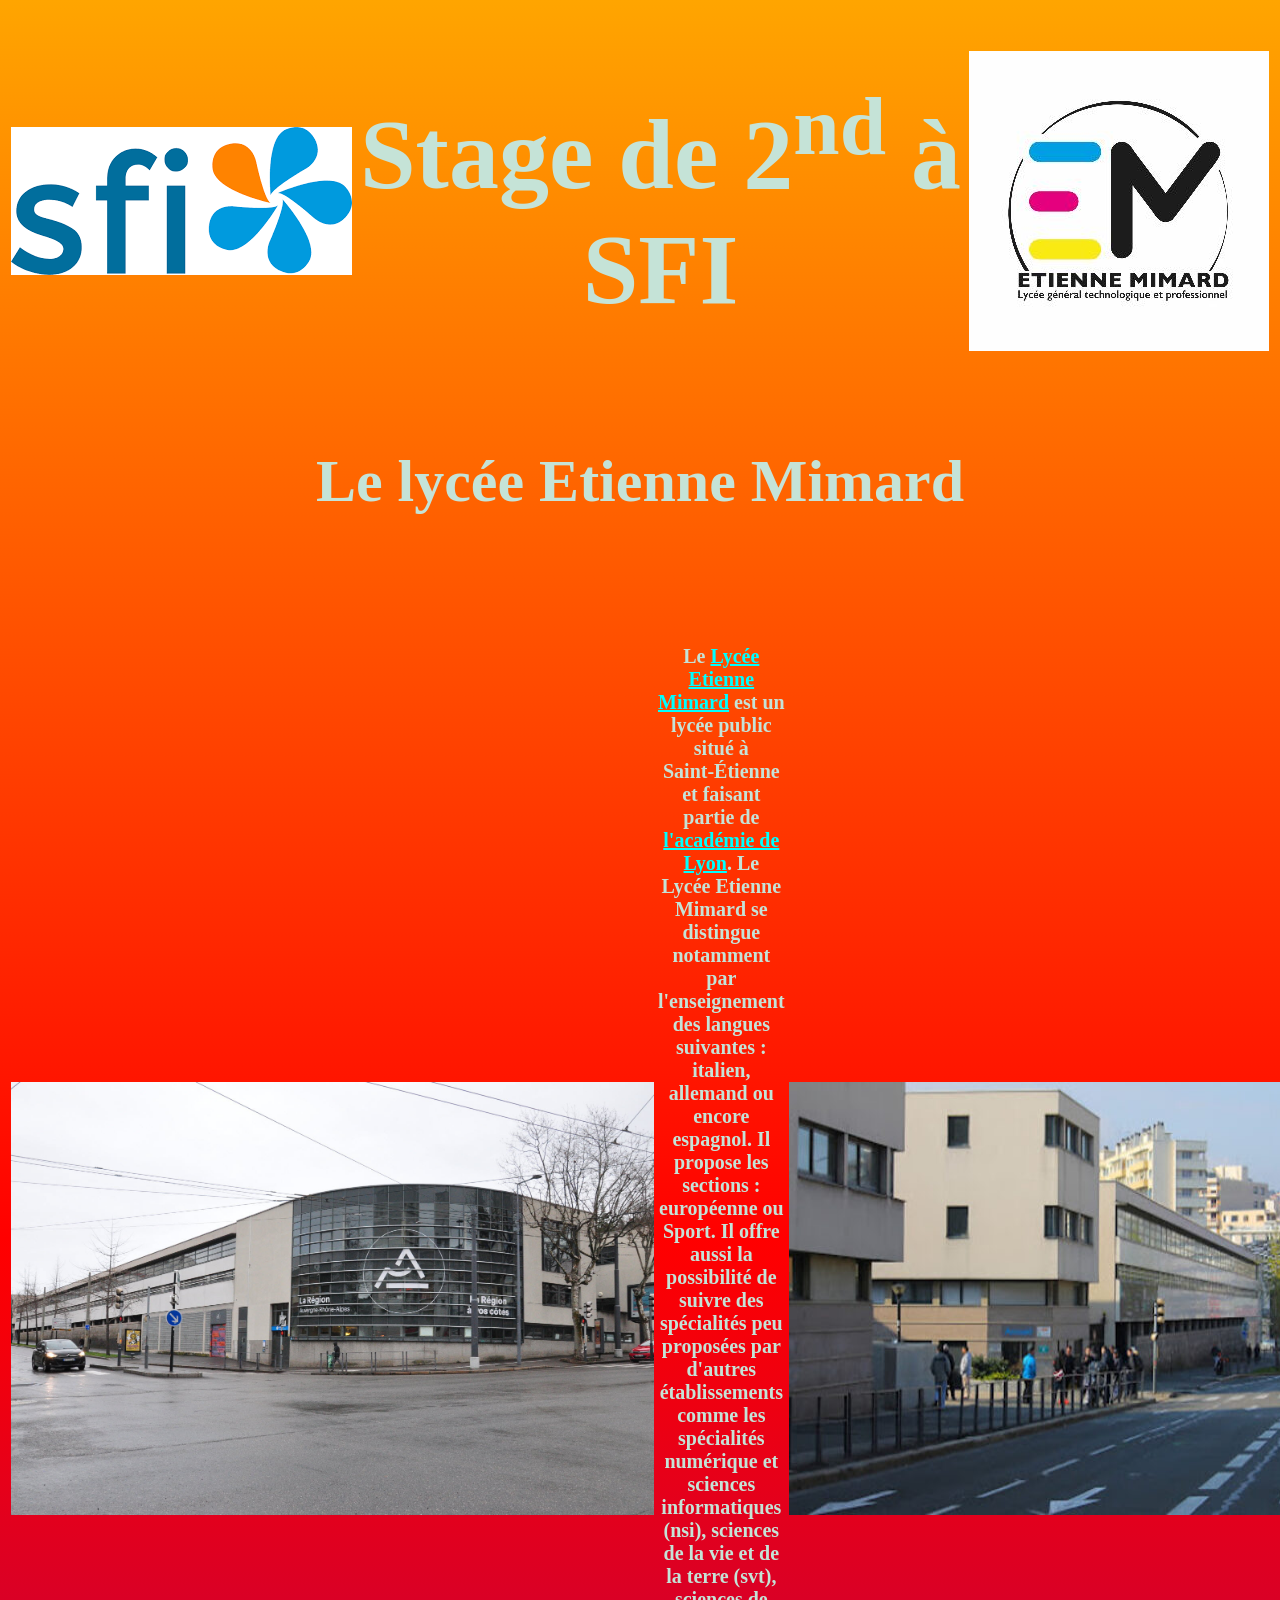
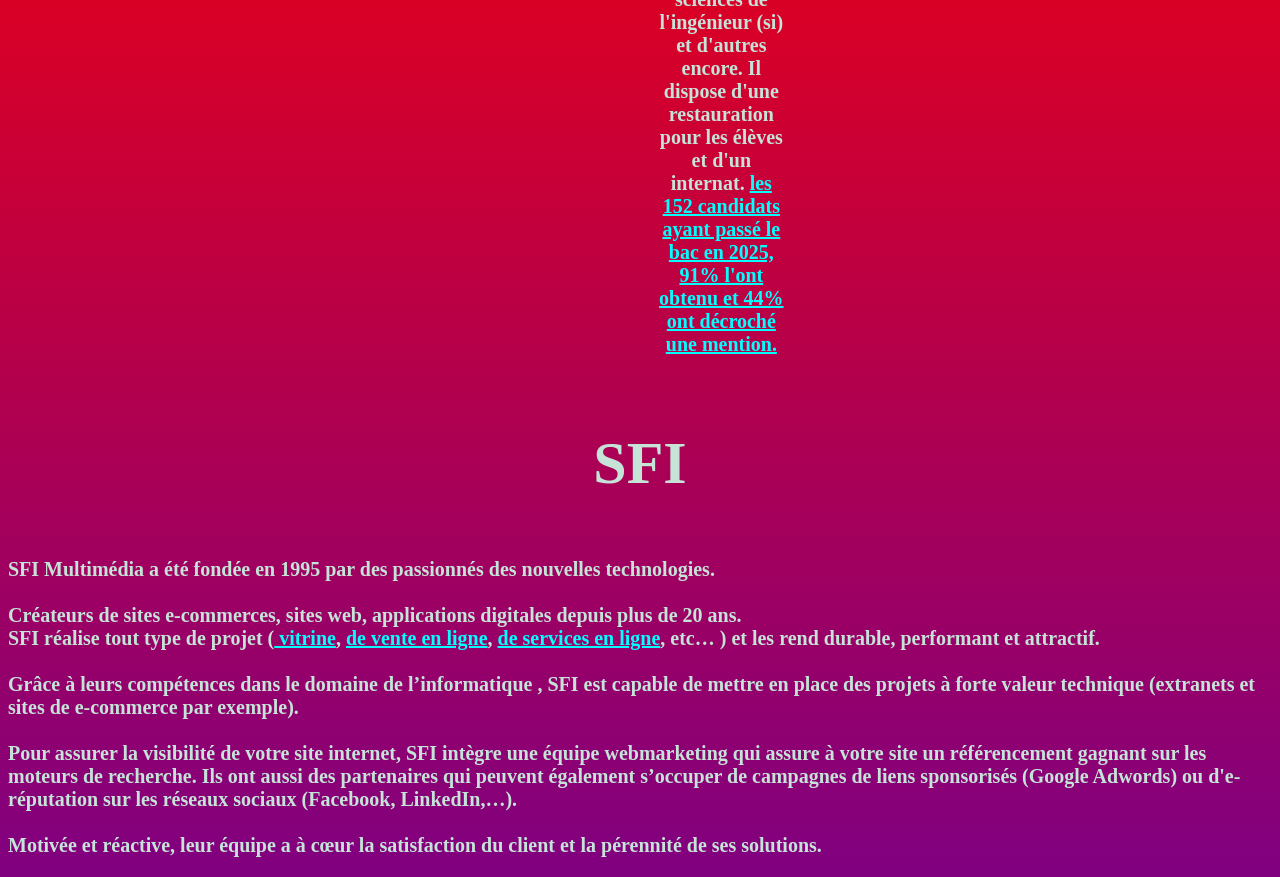
==== Index.html @ 53d0c10e "contenu html" ====
<!DOCTYPE html>
<html lang="fr">
<head>
    <meta charset="UTF-8">
    <meta name="viewport" content="width=device-width, initial-scale=1.0">
    <link rel="stylesheet" href="./style.css">
    <title>stage SFI</title>
</head>
<body class="lineaire-simple">
    <table>
        <tr>
            <th><a href="https://etienne-mimard.ent.auvergnerhonealpes.fr/" target="_blank"><img src="./images/logo_sfi.png"></a></th>
            <th><h1>Stage de 2<sup>nd</sup> à SFI</h1></th>
            <th><a href="https://www.sfi.fr/" target="_blank"><img src="./images/logo_mimard.JPG"></a></th>
        </tr>
    </table>

    <section>
    <center><h2>Le lycée Etienne Mimard</h2></center>
    <br><br>
    <table>
        <tr>
            <th><img src="./images/lycée.jpg" width="643" height="433"></th>
            <th><h3>Le <a href="https://etienne-mimard.ent.auvergnerhonealpes.fr/" target="_blank">Lycée Etienne Mimard</a> est un lycée public situé à Saint-Étienne et faisant partie de <a href="https://www.ac-lyon.fr/" target="_blank">l'académie de Lyon</a>. Le Lycée Etienne Mimard se distingue notamment par l'enseignement des langues suivantes : italien, allemand ou encore espagnol. Il propose les sections : européenne ou Sport. Il offre aussi la possibilité de suivre des spécialités peu proposées par d'autres établissements comme les spécialités numérique et sciences informatiques (nsi), sciences de la vie et de la terre (svt), sciences de l'ingénieur (si) et d'autres encore. Il dispose d'une restauration pour les élèves et d'un internat. <a href="https://www.letudiant.fr/lycee/annuaire-des-lycees/fiche/lycee-general-et-technologique-etienne-mimard-42.html#presentation" target="_blank"> les 152 candidats ayant passé le bac en 2025, 91% l'ont obtenu et 44% ont décroché une mention.</a></th><h3></th>
            <th><img src="./images/lycée_Mimard.jpg " width="643" height="433"></th>
        </tr>
    </table>
    </section>
    <section>
        <center><h2>SFI<sub></sub></h2></center>
        <h3>SFI Multimédia a été fondée en 1995 par des passionnés des nouvelles technologies. <br><br>Créateurs de sites e-commerces, sites web, applications digitales depuis plus de 20 ans. <br>SFI réalise tout type de projet (<a href="https://www.sfi.fr/metiers/sites-vitrines/" target="_blank"> vitrine</a>, <a href="https://www.sfi.fr/metiers/e-commerce/" target="_blank"> de vente en ligne</a>, <a href="https://www.sfi.fr/automatisation-et-intelligence-artificielle/" target="_blank"> de services en ligne</a>, etc… ) et les rend durable, performant et attractif. <br><br>Grâce à leurs compétences dans le domaine de l’informatique , SFI est capable de mettre en place des projets à forte valeur technique (extranets et sites de e-commerce par exemple). <br><br>Pour assurer la visibilité de votre site internet, SFI intègre une équipe webmarketing qui assure à votre site un référencement gagnant sur les moteurs de recherche. Ils ont aussi des partenaires qui peuvent également s’occuper de campagnes de liens sponsorisés (Google Adwords) ou d'e-réputation sur les réseaux sociaux (Facebook, LinkedIn,…). <br><br>Motivée et réactive, leur équipe a à cœur la satisfaction du client et la pérennité de ses solutions.</h3>
    </section>
</body>
</html>
---- style.css ----
a{
    color: #00ffff;
}
h1{
    font-size: 100px;
}
h2{
    font-size: 60px;
}
h3{
    font-size: 20px;
}
body.lineaire-simple {
  background: linear-gradient(orange, red,purple);
  color: #c5e3d7;
}
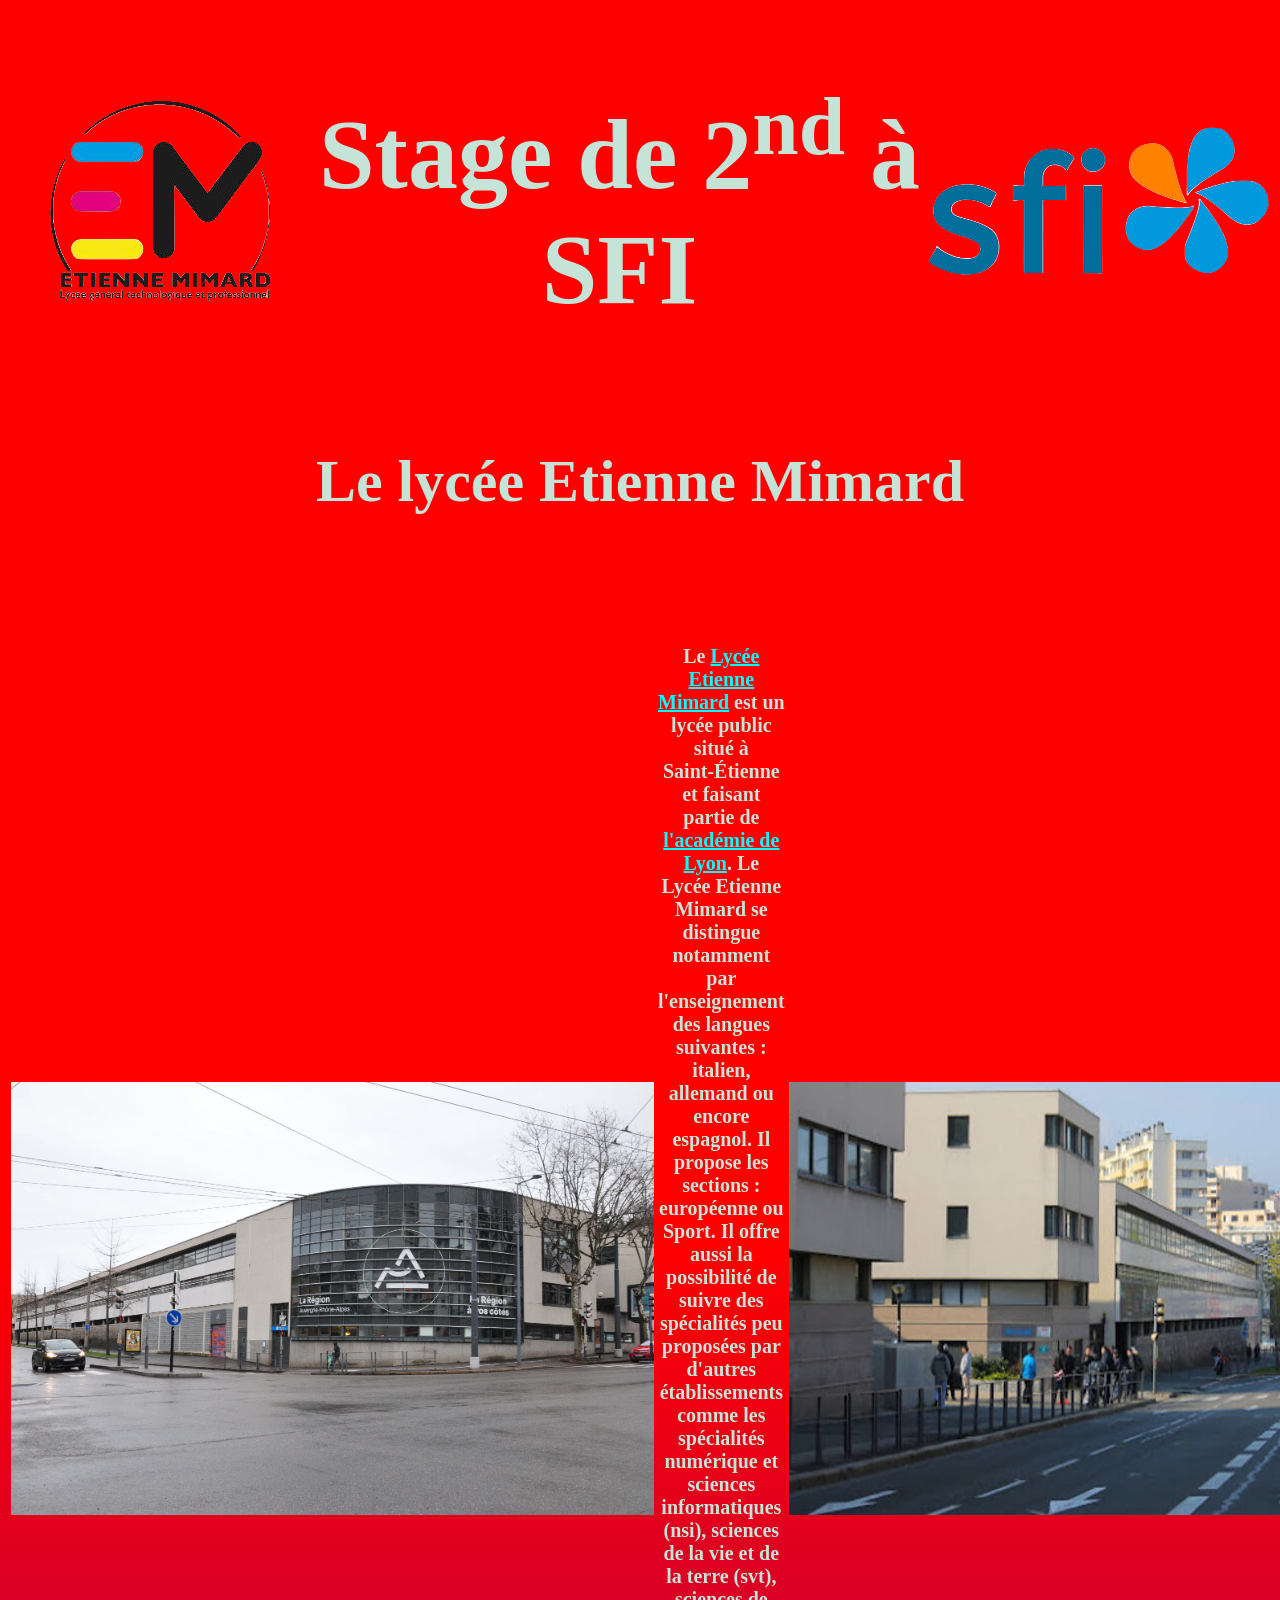
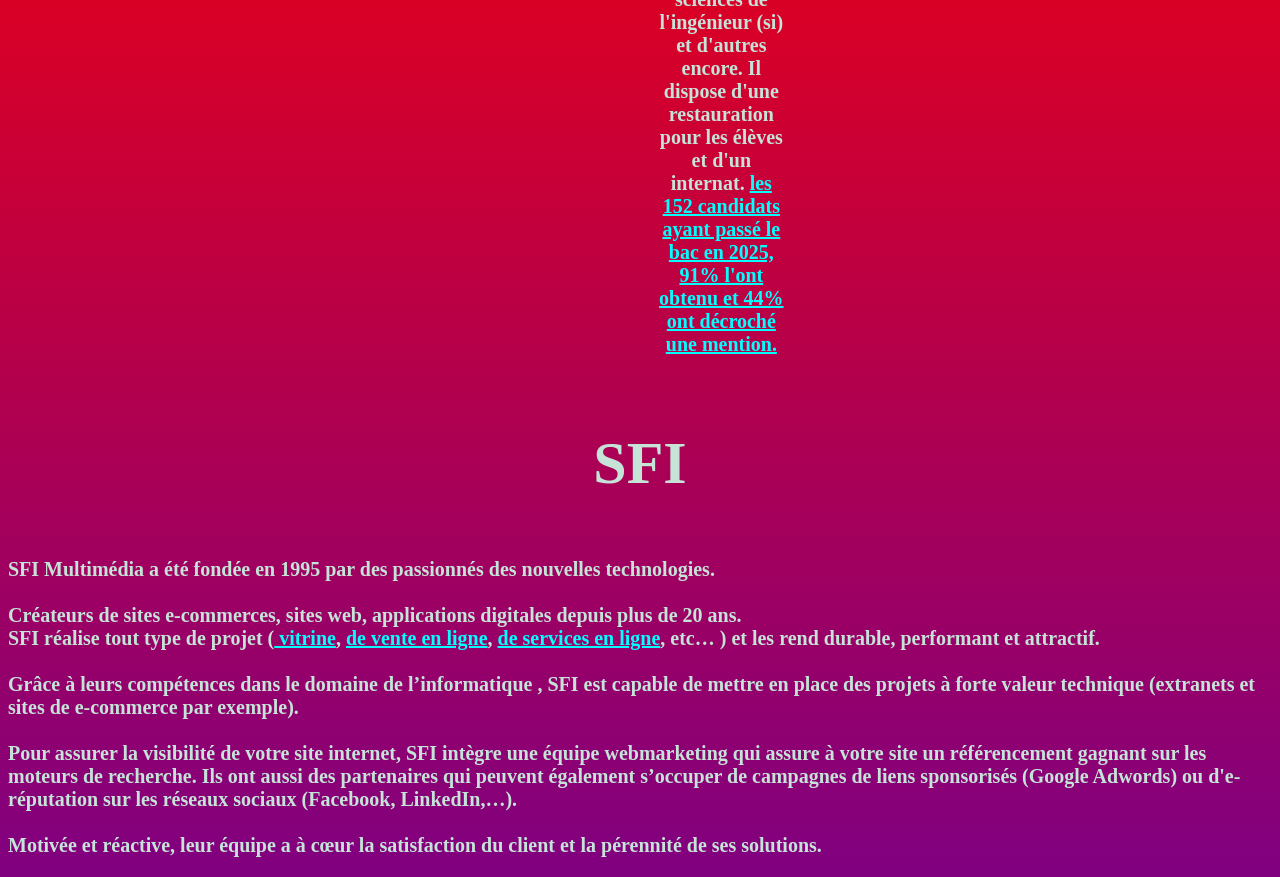
==== commit 52e0a508: "update logos" ====
--- a/Index.html
+++ b/Index.html
@@ -9,9 +9,9 @@
 <body class="lineaire-simple">
     <table>
         <tr>
-            <th><a href="https://etienne-mimard.ent.auvergnerhonealpes.fr/" target="_blank"><img src="./images/logo_sfi.png"></a></th>
+            <th><a href="https://etienne-mimard.ent.auvergnerhonealpes.fr/" target="_blank"><img src="./images/logo_mimard.png"></a></th>
             <th><h1>Stage de 2<sup>nd</sup> à SFI</h1></th>
-            <th><a href="https://www.sfi.fr/" target="_blank"><img src="./images/logo_mimard.JPG"></a></th>
+            <th><a href="https://www.sfi.fr/" target="_blank"><img src="./images/logo_sfi.png"></a></th>
         </tr>
     </table>
 
--- a/style.css
+++ b/style.css
@@ -13,6 +13,6 @@
     font-size: 20px;
 }
 body.lineaire-simple {
-  background: linear-gradient(orange, red,purple);
+  background: linear-gradient(red, red,purple);
   color: #c5e3d7;
 }
